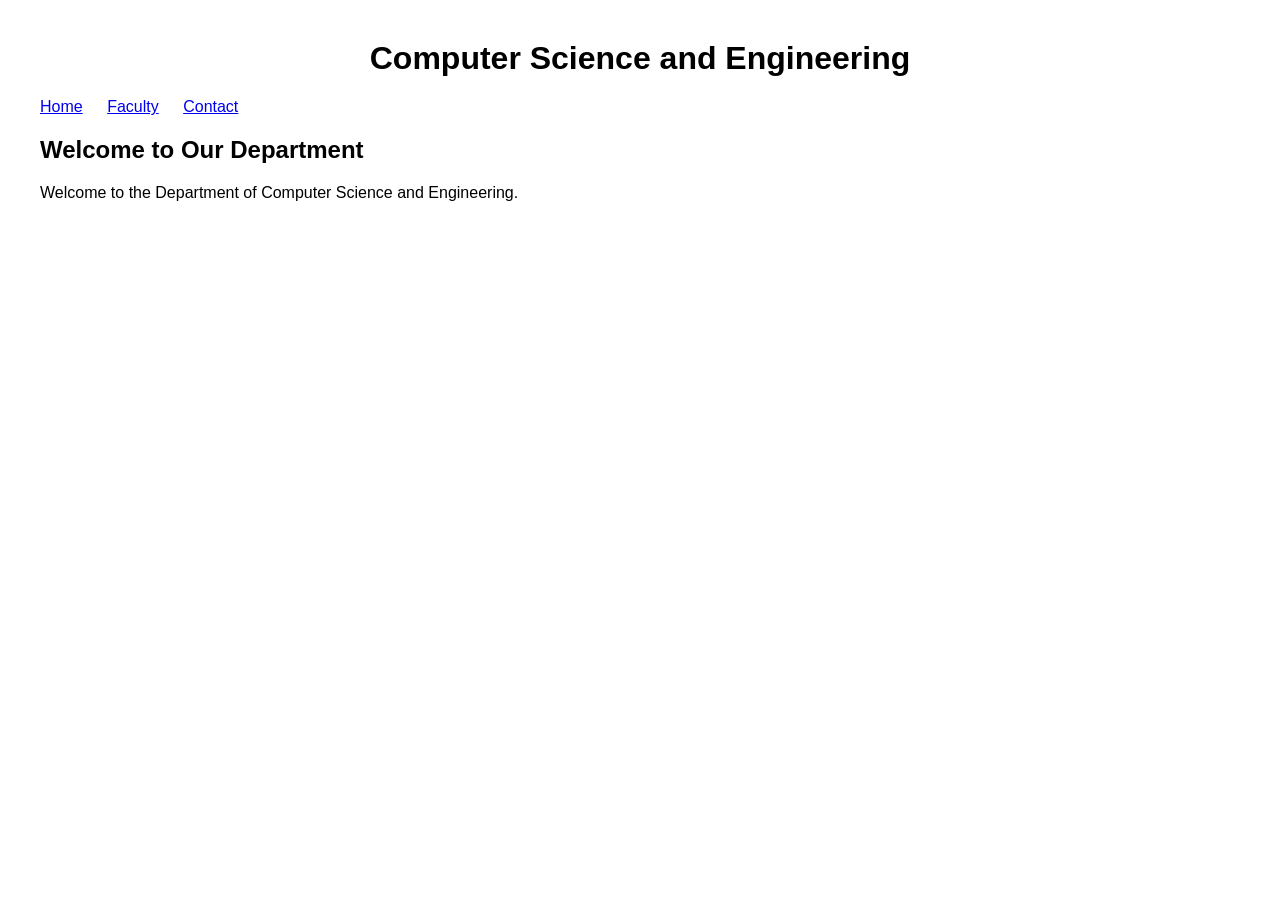
==== index.html @ 02fca74c "Initial college department website" ====
<!DOCTYPE html>
<html>
<head>
  <title>CSE Department</title>
  <link rel="stylesheet" href="style.css">
</head>
<body>
  <h1>Computer Science and Engineering</h1>

  <nav>
    <a href="index.html">Home</a>
    <a href="faculty.html">Faculty</a>
    <a href="contact.html">Contact</a>
  </nav>

  <h2>Welcome to Our Department</h2>
  <p>Welcome to the Department of Computer Science and Engineering.</p>
</body>
</html>
---- style.css ----
body {
  font-family: Arial, sans-serif;
  margin: 40px;
}

h1 {
  text-align: center;
}

nav {
  margin: 20px 0;
}

nav a {
  margin-right: 20px;
}

table {
  border-collapse: collapse;
}

th, td {
  padding: 10px;
}
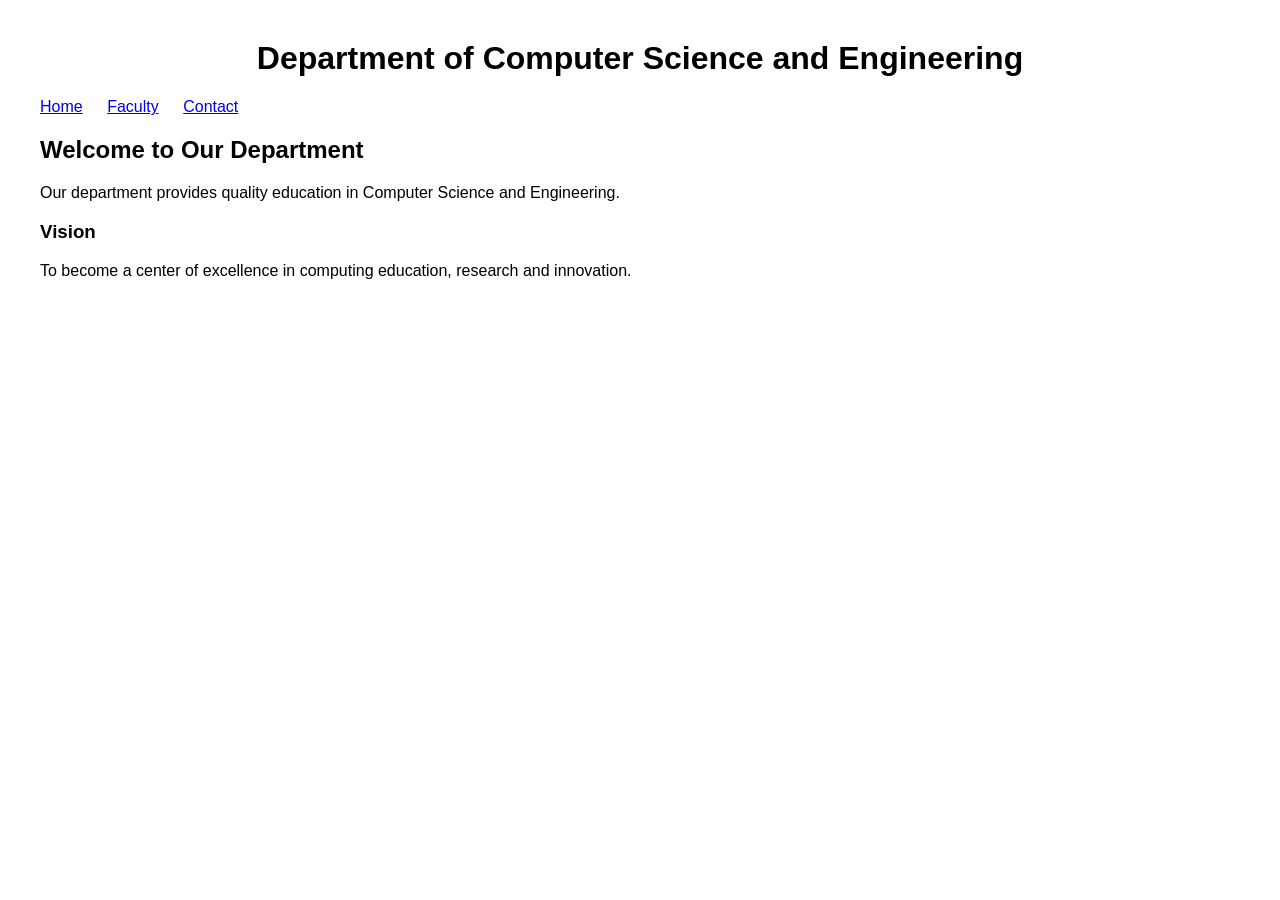
==== commit cd3fb6e5: "Add department home page" ====
--- a/index.html
+++ b/index.html
@@ -6,15 +6,20 @@
   <link rel="stylesheet" href="style.css">
 </head>
 <body>
-  <h1>Computer Science and Engineering</h1>
+  
+<h1>Department of Computer Science and Engineering</h1>
 
-  <nav>
-    <a href="index.html">Home</a>
-    <a href="faculty.html">Faculty</a>
-    <a href="contact.html">Contact</a>
-  </nav>
+<nav>
+  <a href="index.html">Home</a>
+  <a href="faculty.html">Faculty</a>
+  <a href="contact.html">Contact</a>
+</nav>
 
-  <h2>Welcome to Our Department</h2>
-  <p>Welcome to the Department of Computer Science and Engineering.</p>
+<h2>Welcome to Our Department</h2>
+<p>Our department provides quality education in Computer Science and Engineering.</p>
+
+<h3>Vision</h3>
+<p>To become a center of excellence in computing education, research and innovation.</p>
+
 </body>
 </html>
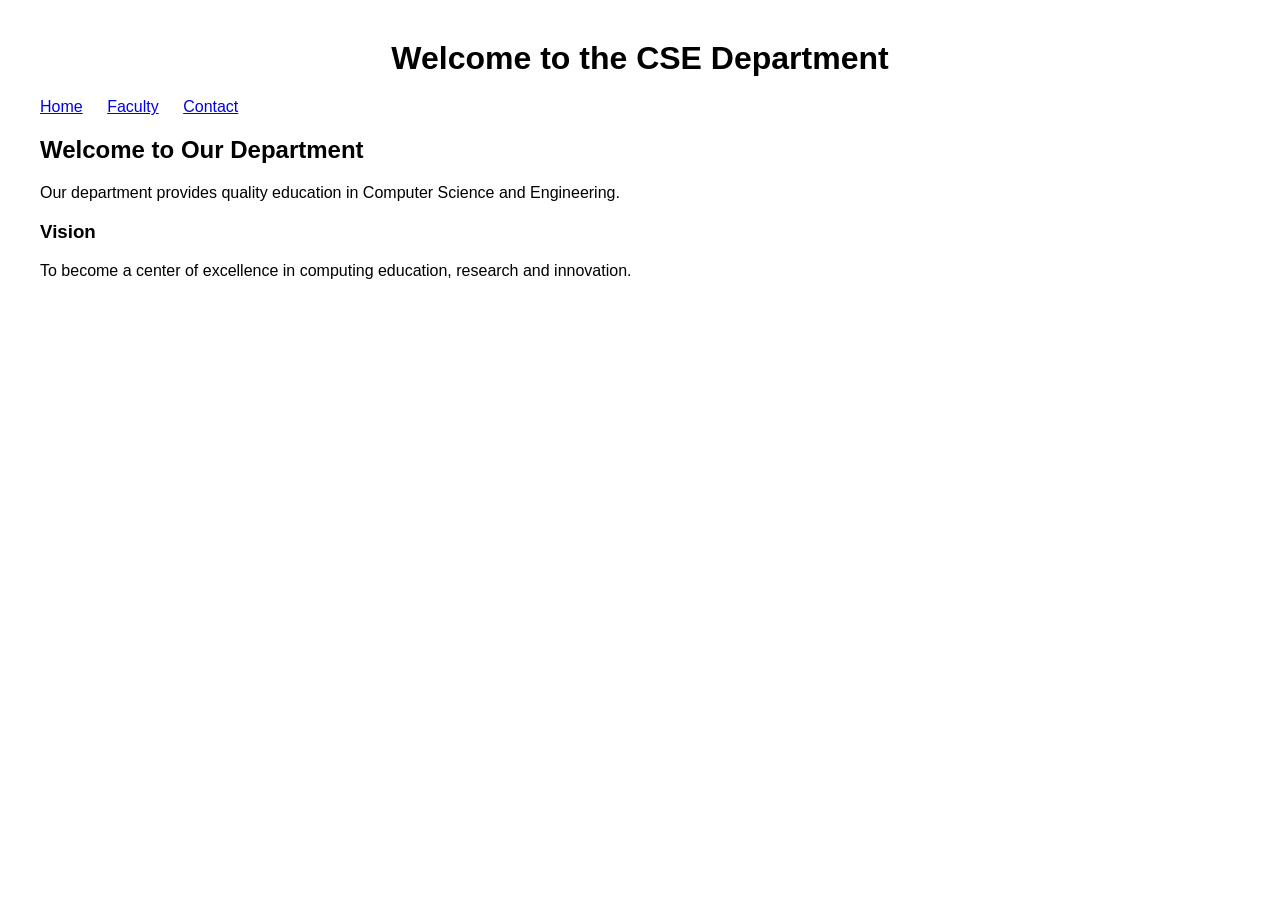
==== commit d21465e1: "update home page heading" ====
--- a/index.html
+++ b/index.html
@@ -7,7 +7,7 @@
 </head>
 <body>
   
-<h1>Department of Computer Science and Engineering</h1>
+<h1>Welcome to the CSE Department</h1>
 
 <nav>
   <a href="index.html">Home</a>
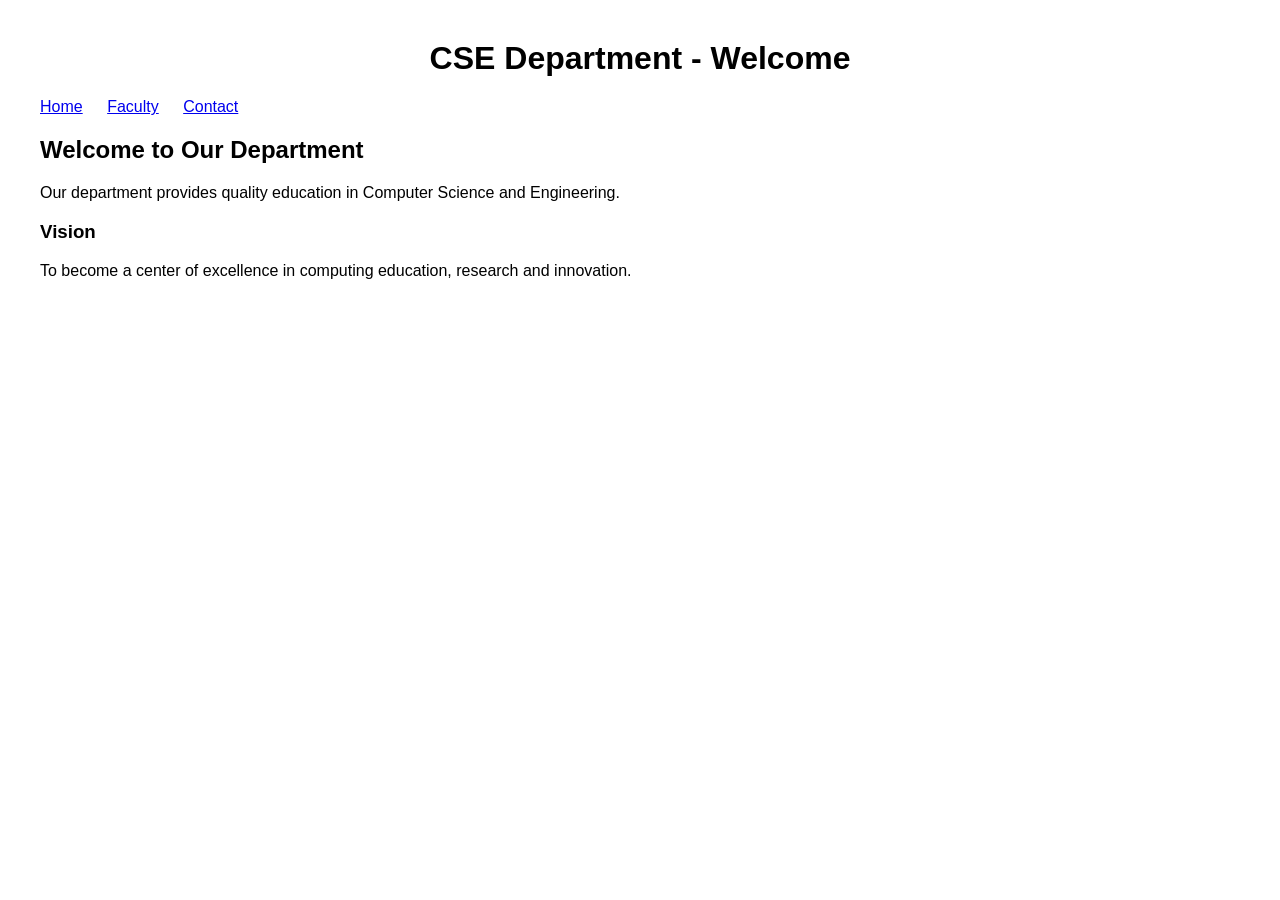
==== commit bab4f597: "Change home page heading" ====
--- a/index.html
+++ b/index.html
@@ -7,7 +7,7 @@
 </head>
 <body>
   
-<h1>Welcome to the CSE Department</h1>
+<h1>CSE Department - Welcome</h1>
 
 <nav>
   <a href="index.html">Home</a>
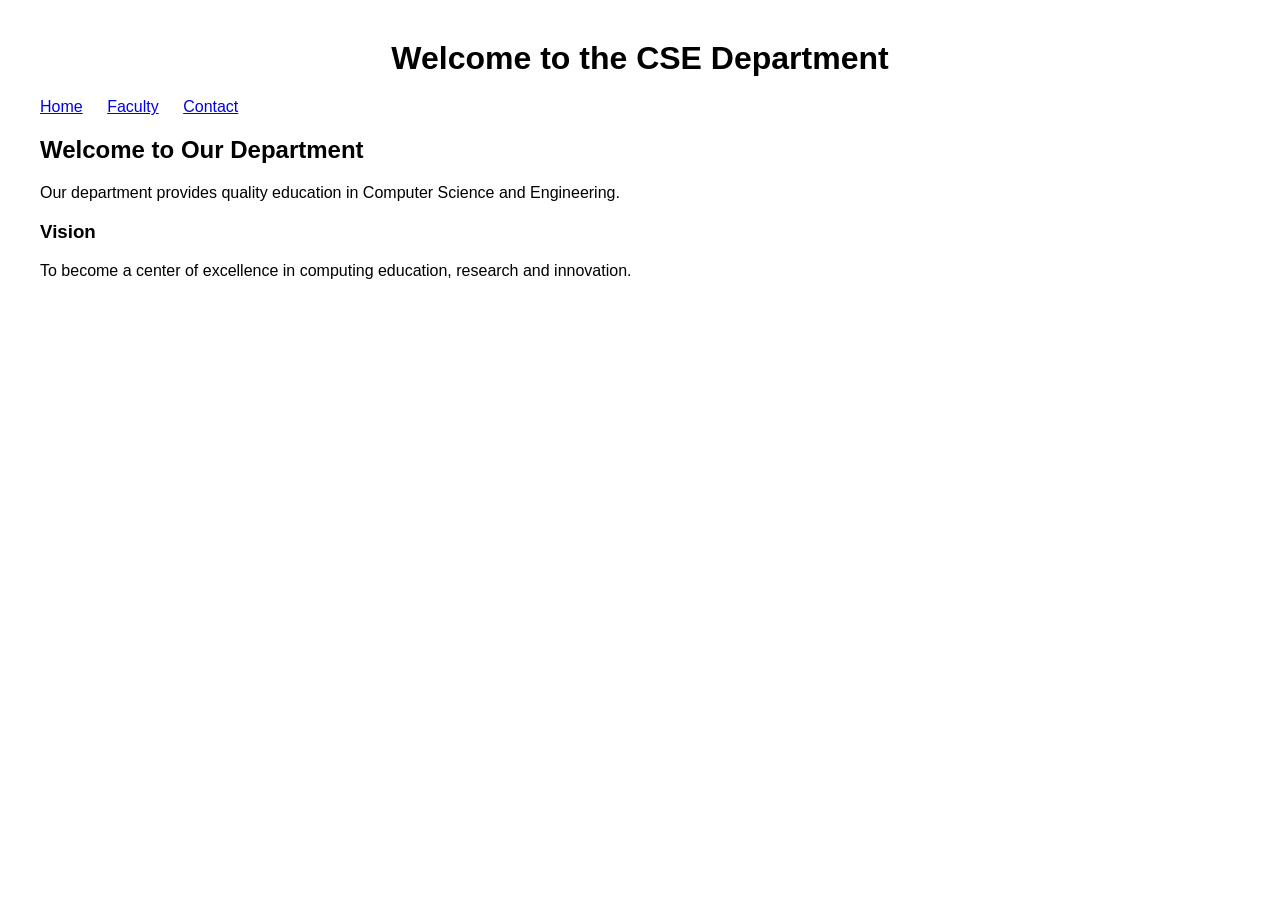
==== commit fa6283b7: "Resolve merge conflict in home page" ====
--- a/index.html
+++ b/index.html
@@ -6,9 +6,7 @@
   <link rel="stylesheet" href="style.css">
 </head>
 <body>
-  
-<h1>CSE Department - Welcome</h1>
-
+  <h1>Welcome to the CSE Department</h1>
 <nav>
   <a href="index.html">Home</a>
   <a href="faculty.html">Faculty</a>
